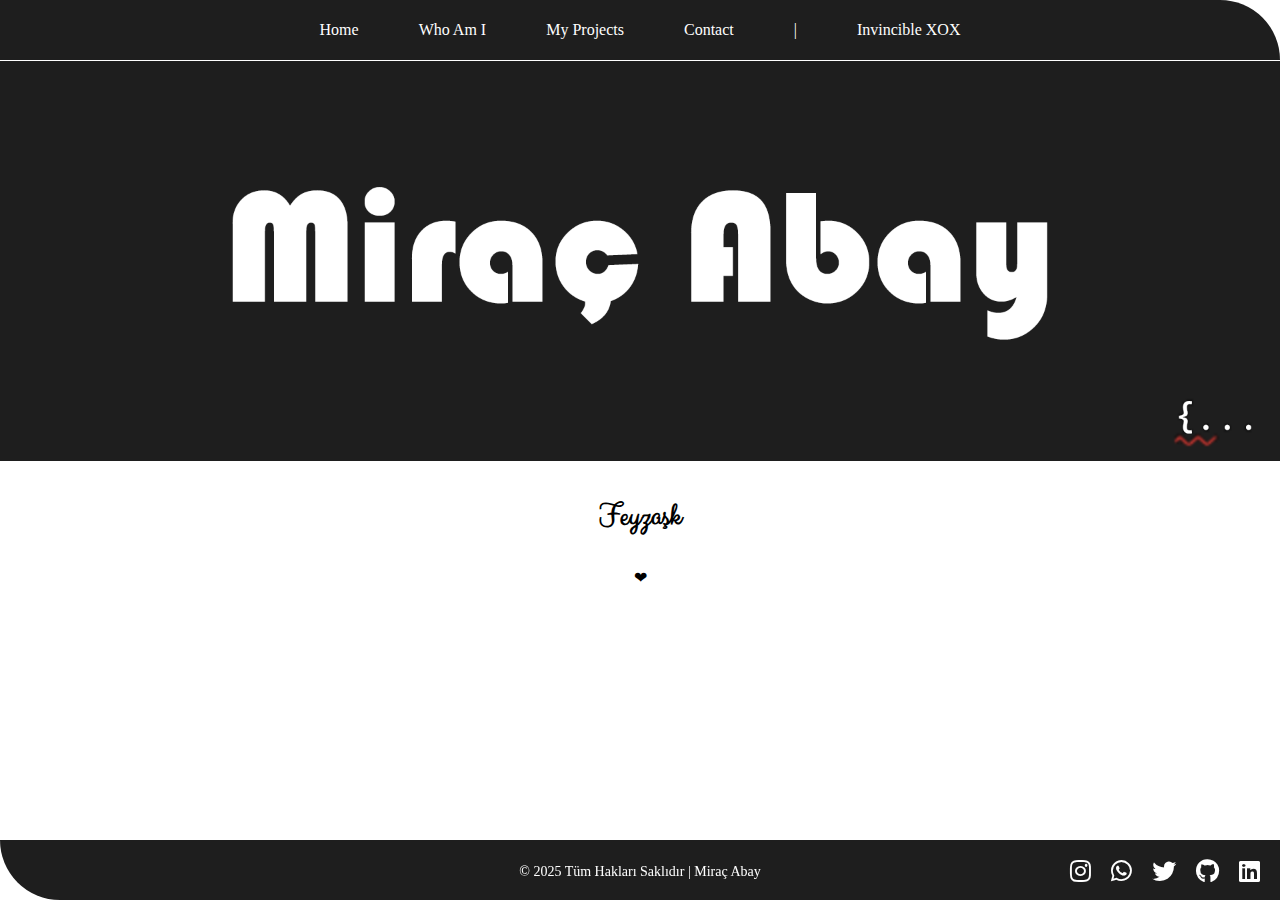
==== pages/index.html @ e3118674 "." ====
<!DOCTYPE html>
<html lang="tr">
<head>
    <meta charset="UTF-8">
    <meta name="viewport" content="width=device-width, initial-scale=1.0">
    <link rel="icon" type="image/png" href="/images/favicon.png">
    <link rel="stylesheet" href="/styles/styles.css">
    <link rel="stylesheet" href="https://cdnjs.cloudflare.com/ajax/libs/font-awesome/6.0.0-beta3/css/all.min.css">
    <title>Miraç Abay</title>
</head>
<body>

    <div id="navbar-container"></div>

    <div class="banner">
        <img src="/images/sitebanner.png" alt="Banner">
    </div>


    <h1>Feyzaşk</h1>
    <p>&#10084;</p>

    <div id="footer-container"></div>

    <script src="/scripts/scripts.js"></script>

</body>
</html>
---- styles/styles.css ----
/* Genel Sayfa Düzeni */
@import url('https://fonts.googleapis.com/css2?family=Clicker+Script&display=swap');
body {
    font-family: "Times New Roman", Times, serif;
    margin: 0;
    padding: 0;
    box-sizing: border-box; /* Border box ile her öğe daha düzenli olur */
}

/* Navbar Düzeni */
.navbar {
    background-color: #1e1e1e; /* Arka plan rengi */
    position: fixed; /* Sabit navbar */
    top: 0;
    width: 100%;
    z-index: 1000; /* Üstte kalması için */
    height: 60px; /* Navbar yüksekliği */
    border-top-right-radius: 60px;
}

/* Çizgiyi tıklanamaz yapmak ve hover efektini engellemek */
.navbar a.separator {
    pointer-events: none;       /* Bağlantının varsayılan rengini kullanarak stilini korur */
    text-decoration: none; /* Alt çizgi olmaması için */
}

.navbar a.separator:hover {
    /* Hover durumunda da herhangi bir değişiklik olmasın */
    text-decoration: none;
}


.navbar ul {
    list-style: none;
    margin: 0;
    padding: 0;
    display: flex;
    justify-content: center;
    align-items: center; /* Menü öğelerini dikeyde ortala */
    height: 100%; /* Navbar yüksekliği kadar yer kapla */
}

.navbar ul li {
    margin: 0 15px;
}

.navbar ul li a {
    color: white;
    text-decoration: none;
    padding: 10px 15px 10px 15px;
    display: block;
    transition: background-color 0.3s, border-radius 0.3s; /* border-radius için de geçiş ekledik */
    border-radius: 30px; /* Başlangıçta yuvarlak köşeler */
    outline: none; /* Outline'ı kaldırıyoruz */
}

.navbar ul li a:hover {
    background-color: #3e3e3e; /* Hover efekti */
}

/* Banner Düzeni */
.banner {
    text-align: center;
    margin-top: 61px;
    width: 100%;
    height: auto;
}

.banner img {
    width: 100%;
    height: 100%;
}

/* Footer Düzeni */
.footer {
    background-color: #1e1e1e; /* Arka plan rengi */
    color: white; /* Yazı rengi */
    padding: 15px; /* Üst ve alt boşluk */
    position: fixed; /* Sayfa kaydırılsa da sabit kalır */
    bottom: 0; /* Alt kısma yerleştir */
    width: 100%; /* Ekran genişliğine göre genişlik */
    z-index: 1000; /* Navbar'dan üstte kalması için */
    border-bottom-left-radius: 60px; /* Sol alt köşe yuvarlamayı bırak */
    border-bottom-right-radius: 0; /* Sağ alt köşe yuvarlamayı kaldır */
    display: flex; /* Flexbox ile yerleşim */
    justify-content: center; /* Her şeyin ortalanması */
    align-items: center; /* Yatayda ortala */
    box-sizing: border-box; /* Kutunun boyutunu dahil et */
    height: 60px;
}

/* Footer içindeki metin */
.footer p {
    margin: 3px 0 0 0; /* Paragrafın üst ve alt boşluğunu sıfırla */
    font-size: 14px; /* Yazı boyutu */
    text-align: center; /* Yazıyı ortala */
    flex-grow: 1; /* Ortadaki yazının büyümesini sağlar */
    font-size: 14px;
}

/* Sosyal medya simgelerinin listesi */
.footer .social-media {
    list-style: none; /* Liste işaretlerini kaldır */
    padding: 0;
    margin: 5px 0 0 0;
    display: flex; /* Simgeleri yatayda sıralar */
    position: absolute; /* Sağ tarafa yerleştirmek için absolute konumlandırma */
    right: 0px; /* Sağdan 20px uzaklık */
}

/* Sosyal medya simgeleri */
.footer .social-media li {
    margin-right: 20px; /* Aralarına boşluk bırak */
}

/* Sosyal medya simgeleri */
.footer .social-media li a {
    color: white; /* Başlangıçta beyaz renk */
    font-size: 24px; /* Simgelerin boyutu */
    text-decoration: none; /* Alt çizgiyi kaldır */
    transition: color 0.3s ease; /* Renk değişimi için geçiş efekti */
}

/* Instagram Hover */
.footer .social-media li a.instagram:hover {
    color: #E4405F; /* Instagram'ın rengi */
}

/* Whatsapp Hover */
.footer .social-media li a.whatsapp:hover {
    color: #25D366; /* WhatsApp'ın rengi */
}

/* LinkedIn Hover */
.footer .social-media li a.linkedin:hover {
    color: #0A66C2; /* LinkedIn'in rengi */
}

/* GitHub Hover */
.footer .social-media li a.github:hover {
    color: #333; /* GitHub'ın rengi */
}

/* Twitter Hover */
.footer .social-media li a.twitter:hover {
    color: #1DA1F2; /* Twitter'ın rengi */
}

/* Sayfa İçeriği */
h1 {
    text-align: center;
    margin-top: 30px;
    font-family: 'Clicker Script', cursive;
}

p {
    text-align: center;
    margin-top: 30px;
}
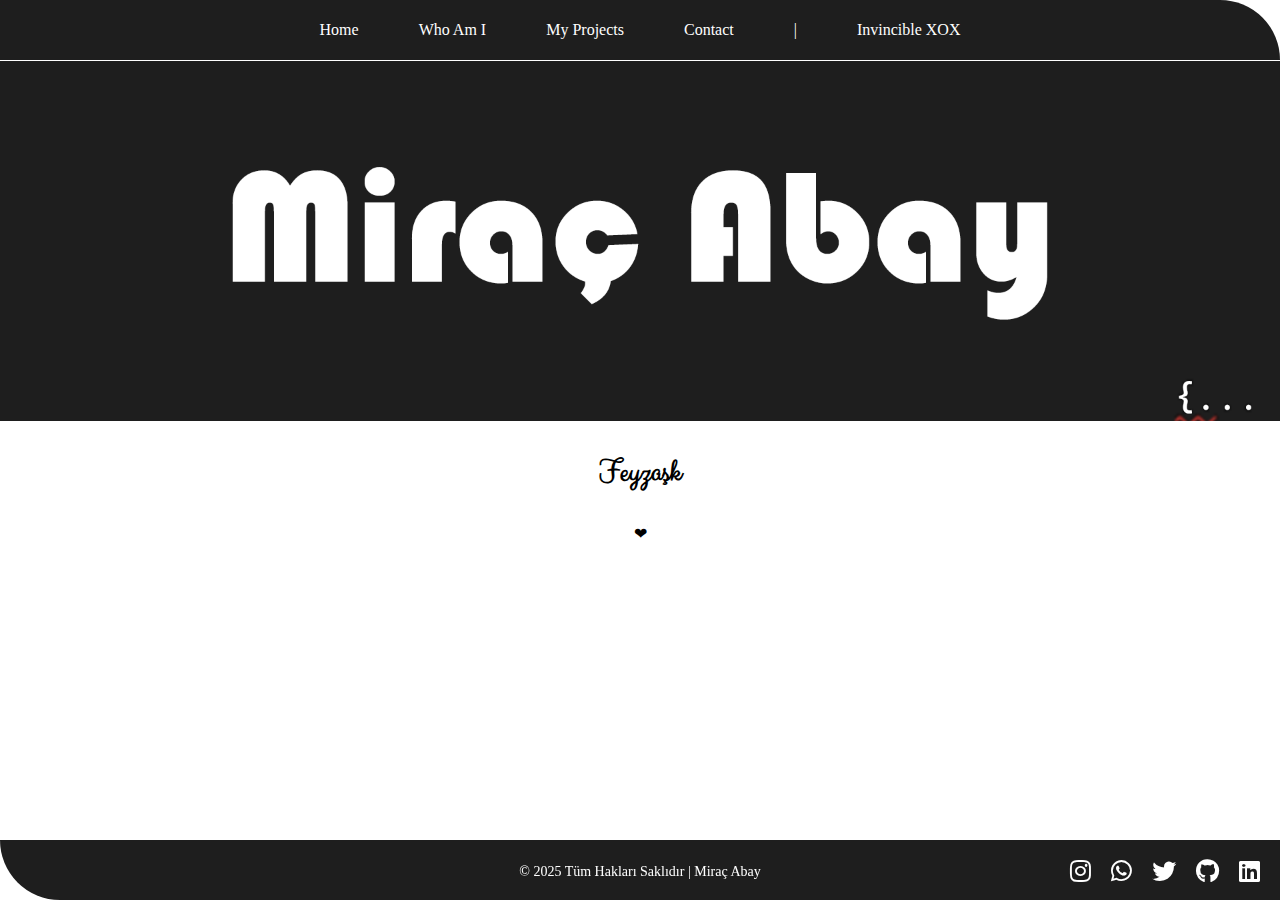
==== commit e2ca85e9: "." ====
--- a/pages/index.html
+++ b/pages/index.html
@@ -13,7 +13,7 @@
     <div id="navbar-container"></div>
 
     <div class="banner">
-        <img src="/images/sitebanner.png" alt="Banner">
+        <img src="/images/sitebanner.png">
     </div>
 
 
--- a/styles/styles.css
+++ b/styles/styles.css
@@ -16,6 +16,7 @@
     z-index: 1000; /* Üstte kalması için */
     height: 60px; /* Navbar yüksekliği */
     border-top-right-radius: 60px;
+    z-index: 1000;
 }
 
 /* Çizgiyi tıklanamaz yapmak ve hover efektini engellemek */
@@ -60,15 +61,20 @@
 
 /* Banner Düzeni */
 .banner {
-    text-align: center;
     margin-top: 61px;
-    width: 100%;
-    height: auto;
+    width: 100vw; /* Tam ekran genişliği */
+    height: 40vh; /* Ekranın %50'ı kadar yükseklik */
+    min-height: 250px; /* Çok küçük ekranlarda banner kaybolmasın */
+    max-height: 500px; /* Çok büyük olmasın */
+    display: flex;
+    justify-content: center;
+    align-items: center;
 }
 
 .banner img {
     width: 100%;
     height: 100%;
+    object-fit: cover; /* Görüntüyü orantılı kırpmadan doldur */
 }
 
 /* Footer Düzeni */
@@ -79,7 +85,6 @@
     position: fixed; /* Sayfa kaydırılsa da sabit kalır */
     bottom: 0; /* Alt kısma yerleştir */
     width: 100%; /* Ekran genişliğine göre genişlik */
-    z-index: 1000; /* Navbar'dan üstte kalması için */
     border-bottom-left-radius: 60px; /* Sol alt köşe yuvarlamayı bırak */
     border-bottom-right-radius: 0; /* Sağ alt köşe yuvarlamayı kaldır */
     display: flex; /* Flexbox ile yerleşim */
@@ -87,6 +92,7 @@
     align-items: center; /* Yatayda ortala */
     box-sizing: border-box; /* Kutunun boyutunu dahil et */
     height: 60px;
+    z-index: 999;
 }
 
 /* Footer içindeki metin */
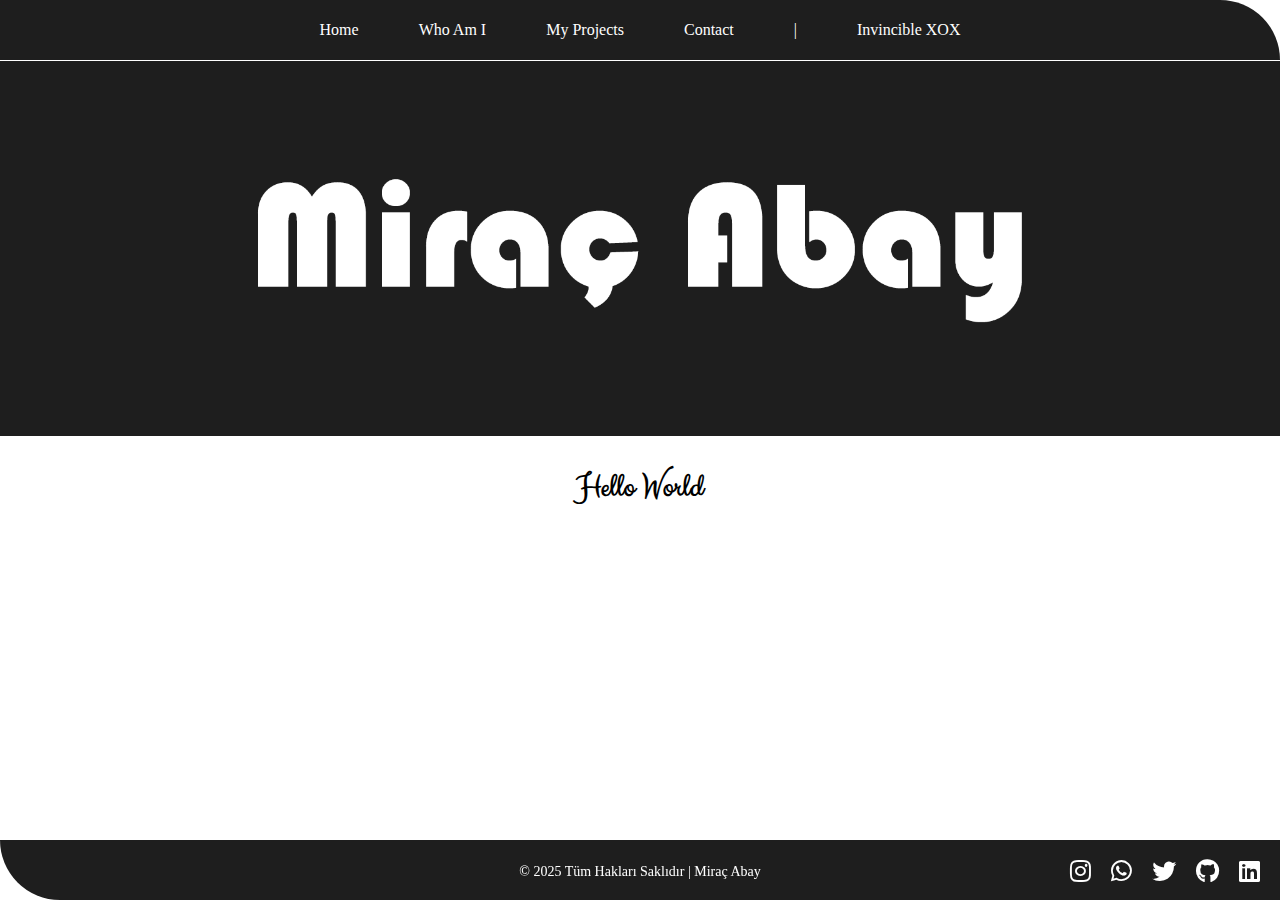
==== commit 1e494c45: "refresh" ====
--- a/pages/index.html
+++ b/pages/index.html
@@ -12,13 +12,17 @@
 
     <div id="navbar-container"></div>
 
-    <div class="banner">
-        <img src="/images/sitebanner.png">
+    <div class="banner-wrapper">
+        <div class="banner">
+            <img src="/images/sitebanner.png">
+        </div>
     </div>
 
 
-    <h1>Feyzaşk</h1>
-    <p>&#10084;</p>
+    <!--<h1>Feyzaşk</h1>
+    <p>&#10084;</p> -->
+
+    <h1>Hello World</h1>
 
     <div id="footer-container"></div>
 
--- a/styles/styles.css
+++ b/styles/styles.css
@@ -59,16 +59,21 @@
     background-color: #3e3e3e; /* Hover efekti */
 }
 
+.banner-wrapper {
+    margin-top: 61px;
+    background-color: #1e1e1e;
+    justify-content: center;
+    width: 100%;
+}
 /* Banner Düzeni */
 .banner {
     margin-top: 61px;
-    width: 100vw; /* Tam ekran genişliği */
-    height: 40vh; /* Ekranın %50'ı kadar yükseklik */
-    min-height: 250px; /* Çok küçük ekranlarda banner kaybolmasın */
-    max-height: 500px; /* Çok büyük olmasın */
+    max-width: 1200px;
+    width: 100%; /* Genişliği her zaman korur */
     display: flex;
     justify-content: center;
-    align-items: center;
+    margin-left: auto;
+    margin-right: auto;
 }
 
 .banner img {
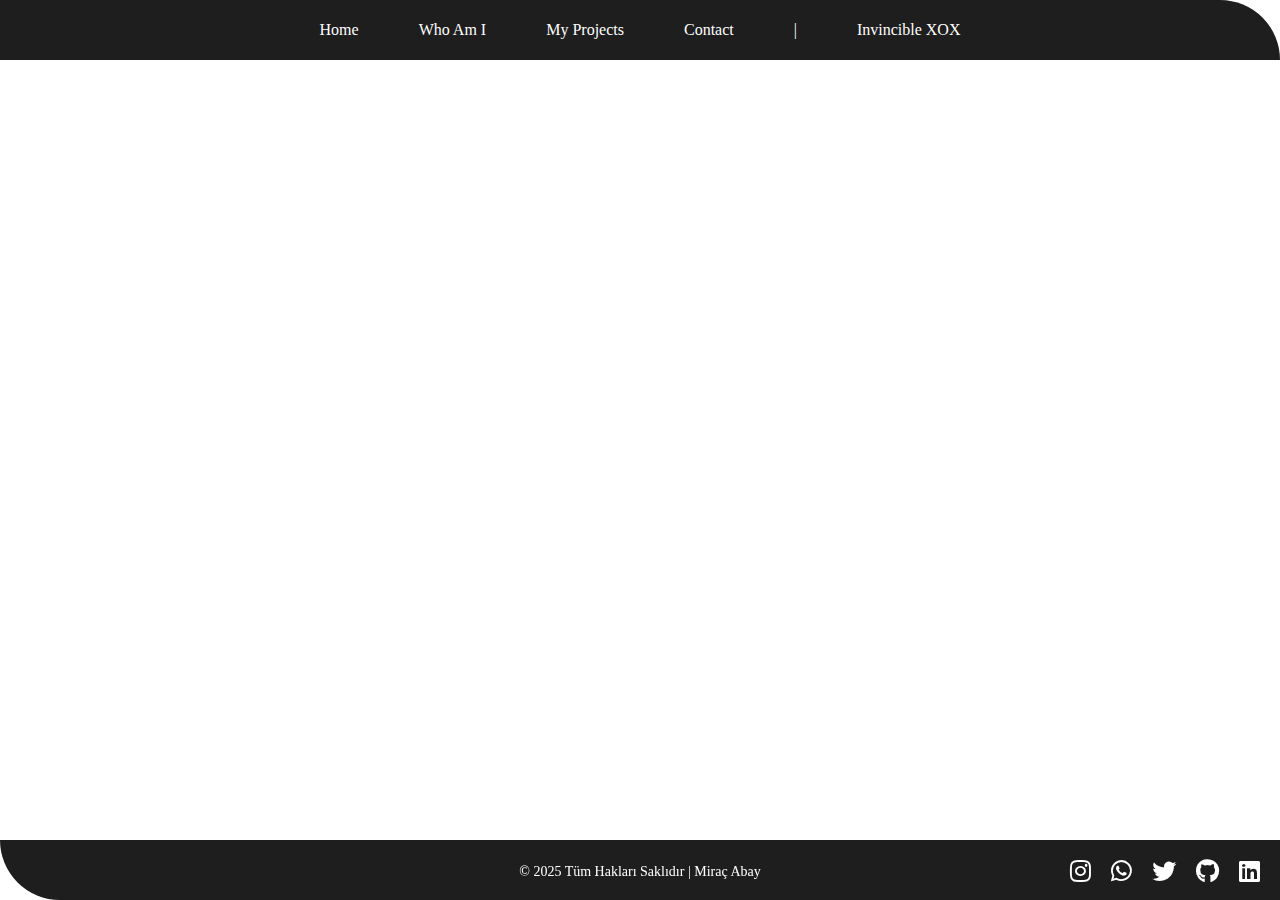
==== commit 8d6a41dd: "efekt" ====
--- a/pages/index.html
+++ b/pages/index.html
@@ -11,7 +11,7 @@
 <body>
 
     <div id="navbar-container"></div>
-
+<!--
     <div class="banner-wrapper">
         <div class="banner">
             <img src="/images/sitebanner.png">
@@ -19,14 +19,14 @@
     </div>
 
 
-    <!--<h1>Feyzaşk</h1>
-    <p>&#10084;</p> -->
-
+    <h1>Feyzaşk</h1>
+    <p>&#10084;</p>
+-->
     <h1>Hello World</h1>
 
     <div id="footer-container"></div>
 
     <script src="/scripts/scripts.js"></script>
-
+        
 </body>
 </html>--- a/styles/styles.css
+++ b/styles/styles.css
@@ -5,6 +5,17 @@
     margin: 0;
     padding: 0;
     box-sizing: border-box; /* Border box ile her öğe daha düzenli olur */
+}
+
+@keyframes slideLeft {
+    from {
+        transform: translateX(-100%); /* Navbar soldan başlar */
+        opacity: 0;
+    }
+    to {
+        transform: translateX(0); /* Normal pozisyona gelir */
+        opacity: 1;
+    }
 }
 
 /* Navbar Düzeni */
@@ -17,6 +28,7 @@
     height: 60px; /* Navbar yüksekliği */
     border-top-right-radius: 60px;
     z-index: 1000;
+    animation: slideLeft 0.75s ease-out forwards;
 }
 
 /* Çizgiyi tıklanamaz yapmak ve hover efektini engellemek */
@@ -65,6 +77,7 @@
     justify-content: center;
     width: 100%;
 }
+
 /* Banner Düzeni */
 .banner {
     margin-top: 61px;
@@ -80,6 +93,17 @@
     width: 100%;
     height: 100%;
     object-fit: cover; /* Görüntüyü orantılı kırpmadan doldur */
+}
+
+@keyframes slideRight {
+    from {
+        transform: translateX(100%); /* footer soldan başlar */
+        opacity: 0;
+    }
+    to {
+        transform: translateX(0); /* footer pozisyona gelir */
+        opacity: 1;
+    }
 }
 
 /* Footer Düzeni */
@@ -98,6 +122,7 @@
     box-sizing: border-box; /* Kutunun boyutunu dahil et */
     height: 60px;
     z-index: 999;
+    animation: slideRight 0.75s ease-out forwards;
 }
 
 /* Footer içindeki metin */
@@ -159,9 +184,23 @@
 
 /* Sayfa İçeriği */
 h1 {
+    position: absolute; /* Konumlandırma */
+    top: 50%; /* Sayfa yüksekliğinin yarısı */
+    left: 50%; /* Sayfa genişliğinin yarısı */
+    transform: translate(-50%, -50%); /* Kendi genişlik ve yüksekliğini dikkate alarak tam ortalama */
+    font-family: 'Clicker Script', cursive;
     text-align: center;
-    margin-top: 30px;
-    font-family: 'Clicker Script', cursive;
+    opacity: 0;
+    animation: fadeIn 1.5s forwards 0.75s;
+}
+
+@keyframes fadeIn {
+    from {
+        opacity: 0;
+    }
+    to {
+        opacity: 1;
+    }
 }
 
 p {
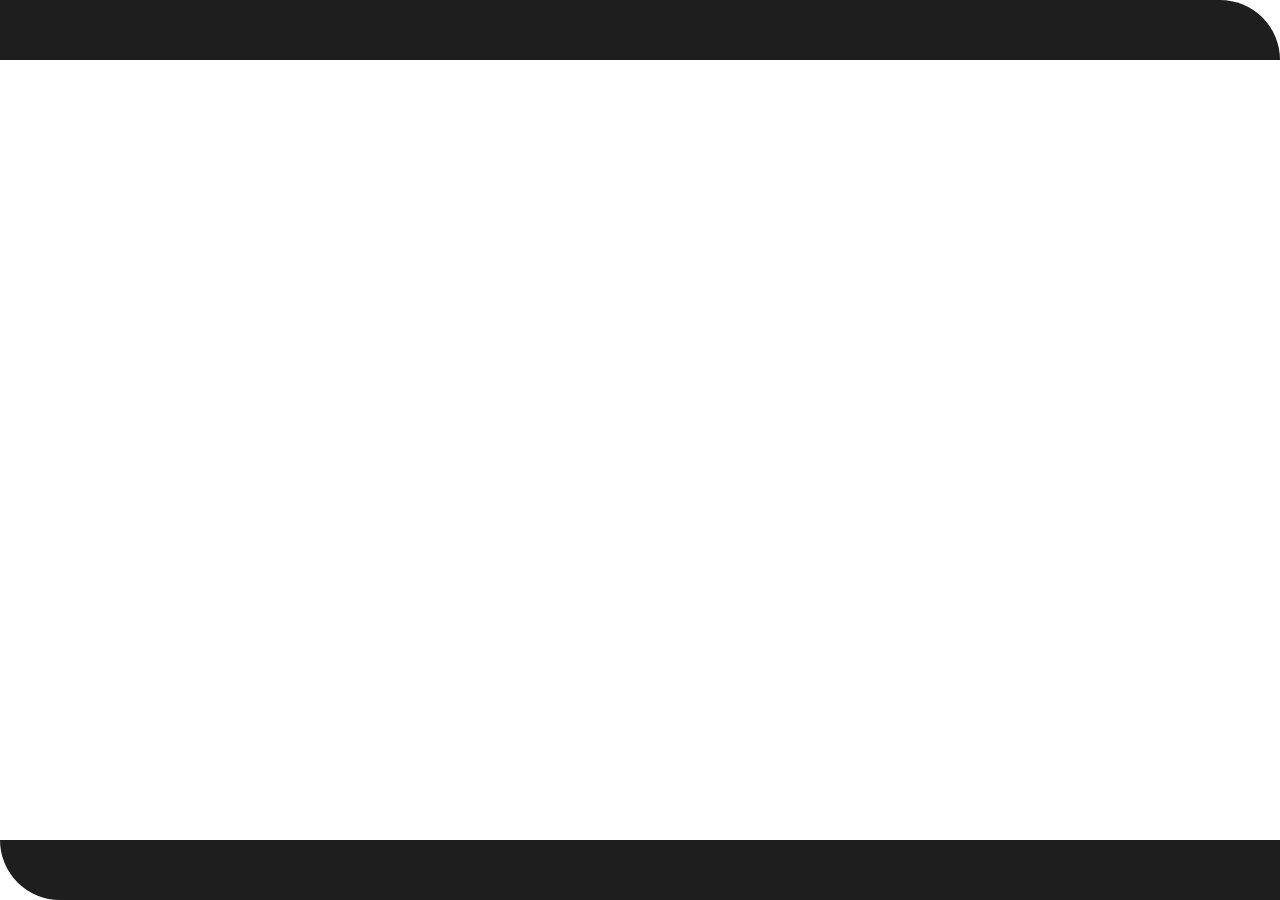
==== commit 957c0693: "update for mobile" ====
--- a/pages/index.html
+++ b/pages/index.html
@@ -17,11 +17,8 @@
             <img src="/images/sitebanner.png">
         </div>
     </div>
+-->
 
-
-    <h1>Feyzaşk</h1>
-    <p>&#10084;</p>
--->
     <h1>Hello World</h1>
 
     <div id="footer-container"></div>
--- a/styles/styles.css
+++ b/styles/styles.css
@@ -4,44 +4,26 @@
     font-family: "Times New Roman", Times, serif;
     margin: 0;
     padding: 0;
-    box-sizing: border-box; /* Border box ile her öğe daha düzenli olur */
-}
-
+    box-sizing: border-box;
+}
+
+/* Navbar Animasyonu */
 @keyframes slideLeft {
-    from {
-        transform: translateX(-100%); /* Navbar soldan başlar */
-        opacity: 0;
-    }
-    to {
-        transform: translateX(0); /* Normal pozisyona gelir */
-        opacity: 1;
-    }
-}
-
-/* Navbar Düzeni */
+    from { transform: translateX(-100%); opacity: 0; }
+    to { transform: translateX(0); opacity: 1; }
+}
+
+/* Navbar */
 .navbar {
-    background-color: #1e1e1e; /* Arka plan rengi */
-    position: fixed; /* Sabit navbar */
+    background-color: #1e1e1e;
+    position: fixed;
     top: 0;
     width: 100%;
-    z-index: 1000; /* Üstte kalması için */
-    height: 60px; /* Navbar yüksekliği */
+    height: 60px;
+    z-index: 1000;
     border-top-right-radius: 60px;
-    z-index: 1000;
     animation: slideLeft 0.75s ease-out forwards;
 }
-
-/* Çizgiyi tıklanamaz yapmak ve hover efektini engellemek */
-.navbar a.separator {
-    pointer-events: none;       /* Bağlantının varsayılan rengini kullanarak stilini korur */
-    text-decoration: none; /* Alt çizgi olmaması için */
-}
-
-.navbar a.separator:hover {
-    /* Hover durumunda da herhangi bir değişiklik olmasın */
-    text-decoration: none;
-}
-
 
 .navbar ul {
     list-style: none;
@@ -49,161 +31,170 @@
     padding: 0;
     display: flex;
     justify-content: center;
-    align-items: center; /* Menü öğelerini dikeyde ortala */
-    height: 100%; /* Navbar yüksekliği kadar yer kapla */
+    align-items: center;
+    height: 100%;
 }
 
 .navbar ul li {
     margin: 0 15px;
+}
+
+@keyframes slideDown {
+    from { transform: translateY(-100%); opacity: 0; }
+    to { transform: translateY(0); opacity: 1; }
 }
 
 .navbar ul li a {
     color: white;
     text-decoration: none;
-    padding: 10px 15px 10px 15px;
+    padding: 10px 15px;
     display: block;
-    transition: background-color 0.3s, border-radius 0.3s; /* border-radius için de geçiş ekledik */
-    border-radius: 30px; /* Başlangıçta yuvarlak köşeler */
-    outline: none; /* Outline'ı kaldırıyoruz */
+    border-radius: 30px;
+    transition: background-color 0.3s, border-radius 0.3s;
+    opacity: 0;
+    animation: slideDown 1.5s forwards 0.50s;
 }
 
 .navbar ul li a:hover {
-    background-color: #3e3e3e; /* Hover efekti */
-}
-
+    background-color: #3e3e3e;
+}
+
+/* Banner */
 .banner-wrapper {
     margin-top: 61px;
     background-color: #1e1e1e;
-    justify-content: center;
-    width: 100%;
-}
-
-/* Banner Düzeni */
+    display: flex;
+    justify-content: center;
+    width: 100%;
+}
+
 .banner {
-    margin-top: 61px;
     max-width: 1200px;
-    width: 100%; /* Genişliği her zaman korur */
-    display: flex;
-    justify-content: center;
-    margin-left: auto;
-    margin-right: auto;
+    width: 100%;
+    display: flex;
+    justify-content: center;
+    margin: auto;
 }
 
 .banner img {
     width: 100%;
     height: 100%;
-    object-fit: cover; /* Görüntüyü orantılı kırpmadan doldur */
-}
-
-@keyframes slideRight {
+    object-fit: cover;
+}
+
+@keyframes fadeIn {
     from {
-        transform: translateX(100%); /* footer soldan başlar */
         opacity: 0;
     }
     to {
-        transform: translateX(0); /* footer pozisyona gelir */
         opacity: 1;
     }
 }
 
-/* Footer Düzeni */
-.footer {
-    background-color: #1e1e1e; /* Arka plan rengi */
-    color: white; /* Yazı rengi */
-    padding: 15px; /* Üst ve alt boşluk */
-    position: fixed; /* Sayfa kaydırılsa da sabit kalır */
-    bottom: 0; /* Alt kısma yerleştir */
-    width: 100%; /* Ekran genişliğine göre genişlik */
-    border-bottom-left-radius: 60px; /* Sol alt köşe yuvarlamayı bırak */
-    border-bottom-right-radius: 0; /* Sağ alt köşe yuvarlamayı kaldır */
-    display: flex; /* Flexbox ile yerleşim */
-    justify-content: center; /* Her şeyin ortalanması */
-    align-items: center; /* Yatayda ortala */
-    box-sizing: border-box; /* Kutunun boyutunu dahil et */
-    height: 60px;
-    z-index: 999;
-    animation: slideRight 0.75s ease-out forwards;
-}
-
-/* Footer içindeki metin */
-.footer p {
-    margin: 3px 0 0 0; /* Paragrafın üst ve alt boşluğunu sıfırla */
-    font-size: 14px; /* Yazı boyutu */
-    text-align: center; /* Yazıyı ortala */
-    flex-grow: 1; /* Ortadaki yazının büyümesini sağlar */
-    font-size: 14px;
-}
-
-/* Sosyal medya simgelerinin listesi */
-.footer .social-media {
-    list-style: none; /* Liste işaretlerini kaldır */
-    padding: 0;
-    margin: 5px 0 0 0;
-    display: flex; /* Simgeleri yatayda sıralar */
-    position: absolute; /* Sağ tarafa yerleştirmek için absolute konumlandırma */
-    right: 0px; /* Sağdan 20px uzaklık */
-}
-
-/* Sosyal medya simgeleri */
-.footer .social-media li {
-    margin-right: 20px; /* Aralarına boşluk bırak */
-}
-
-/* Sosyal medya simgeleri */
-.footer .social-media li a {
-    color: white; /* Başlangıçta beyaz renk */
-    font-size: 24px; /* Simgelerin boyutu */
-    text-decoration: none; /* Alt çizgiyi kaldır */
-    transition: color 0.3s ease; /* Renk değişimi için geçiş efekti */
-}
-
-/* Instagram Hover */
-.footer .social-media li a.instagram:hover {
-    color: #E4405F; /* Instagram'ın rengi */
-}
-
-/* Whatsapp Hover */
-.footer .social-media li a.whatsapp:hover {
-    color: #25D366; /* WhatsApp'ın rengi */
-}
-
-/* LinkedIn Hover */
-.footer .social-media li a.linkedin:hover {
-    color: #0A66C2; /* LinkedIn'in rengi */
-}
-
-/* GitHub Hover */
-.footer .social-media li a.github:hover {
-    color: #333; /* GitHub'ın rengi */
-}
-
-/* Twitter Hover */
-.footer .social-media li a.twitter:hover {
-    color: #1DA1F2; /* Twitter'ın rengi */
-}
-
-/* Sayfa İçeriği */
 h1 {
+    color: #1e1e1e;
     position: absolute; /* Konumlandırma */
-    top: 50%; /* Sayfa yüksekliğinin yarısı */
+    top: 30%; /* Sayfa yüksekliğinin yarısı */
     left: 50%; /* Sayfa genişliğinin yarısı */
     transform: translate(-50%, -50%); /* Kendi genişlik ve yüksekliğini dikkate alarak tam ortalama */
     font-family: 'Clicker Script', cursive;
     text-align: center;
     opacity: 0;
-    animation: fadeIn 1.5s forwards 0.75s;
-}
-
-@keyframes fadeIn {
-    from {
-        opacity: 0;
-    }
-    to {
-        opacity: 1;
-    }
-}
-
-p {
+    animation: fadeIn 2.25s forwards 1.5s;
+}
+
+/* Footer Animasyonu */
+@keyframes slideRight {
+    from { transform: translateX(100%); opacity: 0; }
+    to { transform: translateX(0); opacity: 1; }
+}
+
+/* Footer */
+.footer {
+    background-color: #1e1e1e;
+    color: white;
+    position: fixed;
+    bottom: 0;
+    width: 100%;
+    height: 60px;
+    display: flex;
+    justify-content: center;
+    align-items: center;
+    border-bottom-left-radius: 60px;
+    animation: slideRight 0.75s ease-out forwards;
+}
+
+/* Footer Metni */
+.footer p {
+    margin: 0;
+    font-size: 14px;
     text-align: center;
-    margin-top: 30px;
-}
+    flex-grow: 1;
+    opacity: 0;
+    animation: slideUp 1.5s forwards 0.50s;
+}
+
+@keyframes slideUp {
+    from { transform: translateY(100%); opacity: 0; }
+    to { transform: translateY(0); opacity: 1; }
+}
+
+.footer .social-media {
+    list-style: none;
+    display: flex;
+    align-items: center;
+    position: absolute;
+    gap: 30px;
+    margin: 0;
+    padding: 0;
+    right: 20px;
+    opacity: 0;
+    animation: fadeIn 2.25s forwards 1.5s;
+    z-index: 9999;  /* Bu, sosyal medya simgelerinin diğer öğelerin üstünde olmasını sağlar */
+}
+
+.footer .social-media li a {
+    color: white;
+    font-size: 24px;
+    text-decoration: none;
+    transition: color 0.3s ease;
+    display: block; /* Tüm simgeyi tıklanabilir yapmak için */
+}
+
+/* Sosyal Medya Hover Renkleri */
+.footer .social-media li a.instagram:hover { color: #E4405F; }
+.footer .social-media li a.linkedin:hover { color: #0A66C2; }
+.footer .social-media li a.youtube:hover { color: #FF0000; }
+.footer .social-media li a.github:hover { color: #333; }
+.footer .social-media li a.twitter:hover { color: #1DA1F2; }
+
+/* Mobil Uyum (768px Altı) */
+@media (max-width: 768px) {
+
+    .navbar ul li {
+        margin: 0;
+    }
+
+    .navbar ul li a {
+        padding: 0 13px;
+        font-size: 10px;
+    }
+
+    .footer p {
+        font-size: 10px;
+        text-align: center;
+        margin-top: 40px;
+    }
+
+    .footer .social-media {
+        justify-content: center; /* Mobilde ortaya hizala */
+        width: 100%;
+        right: auto;
+        margin-bottom: 15px;
+        gap: 55px;
+    }
+
+    .footer .social-media li a {
+        font-size: 20px;
+    }
+}
